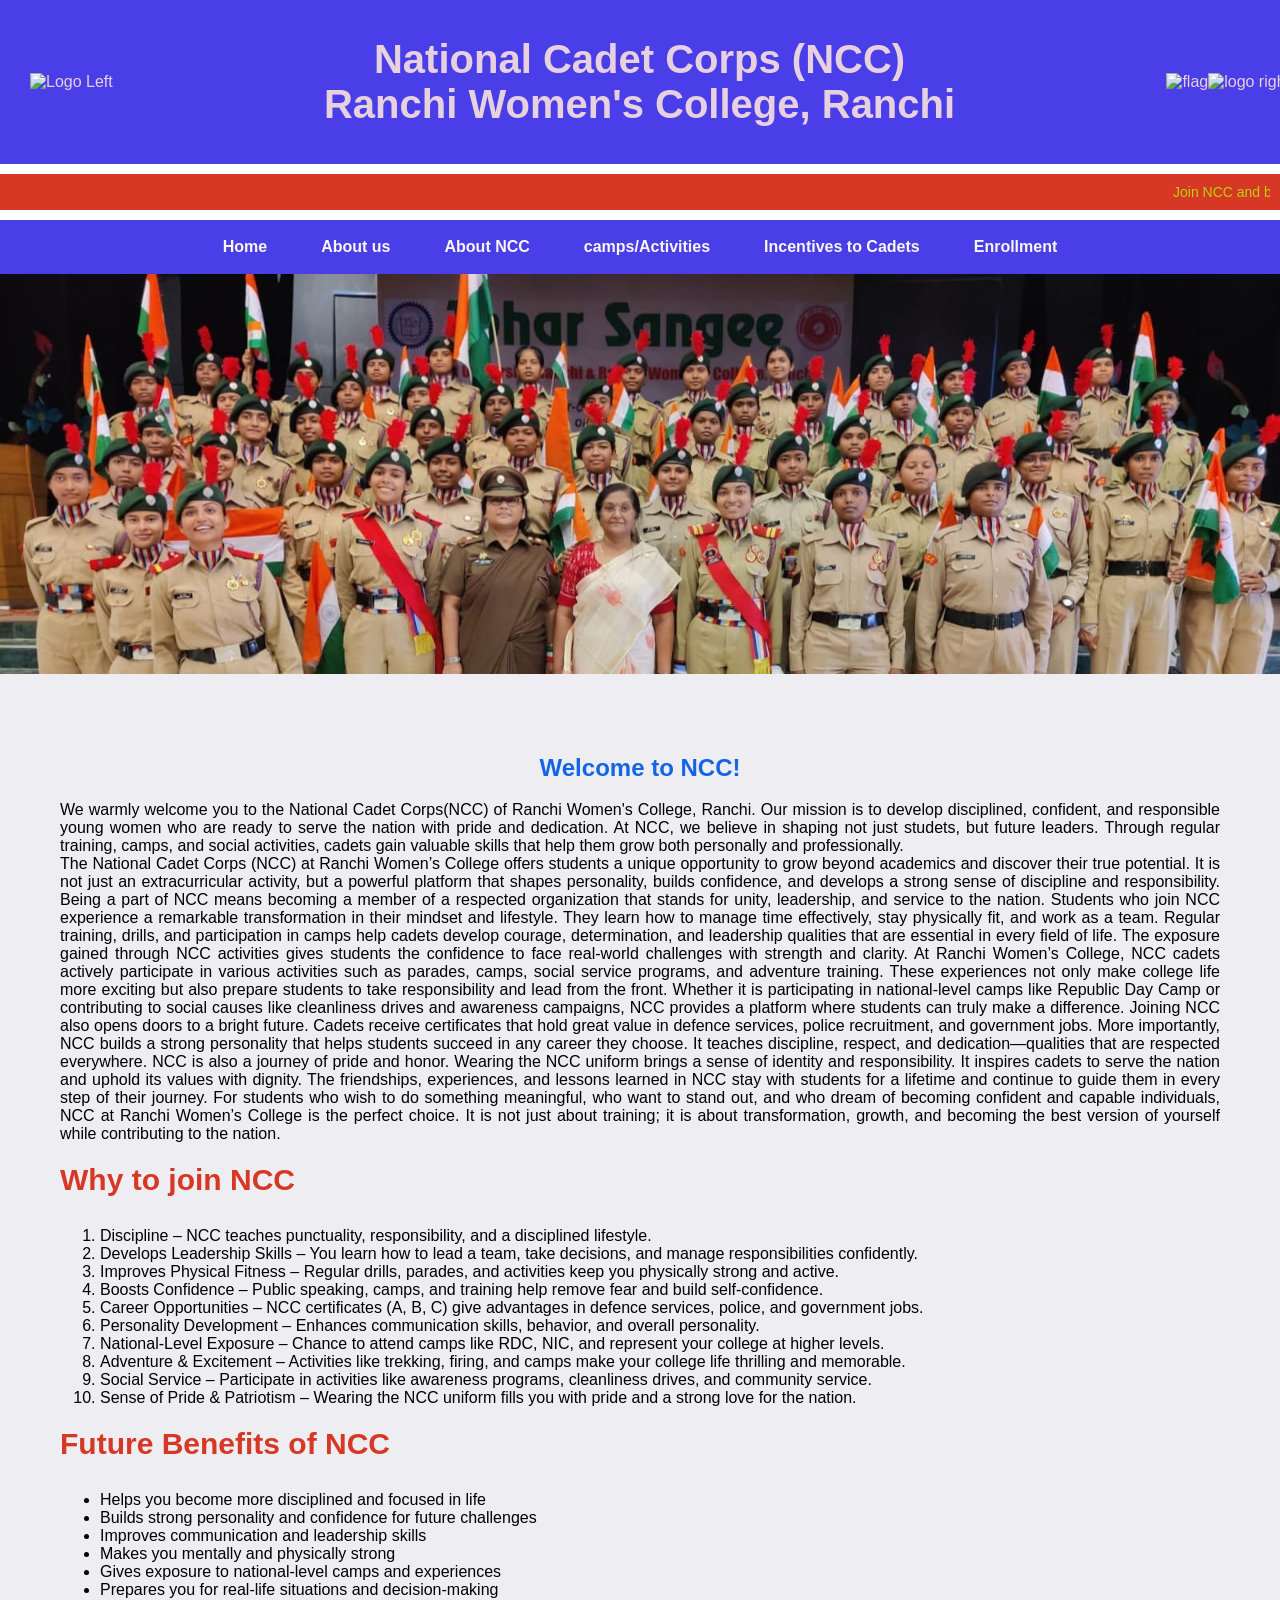
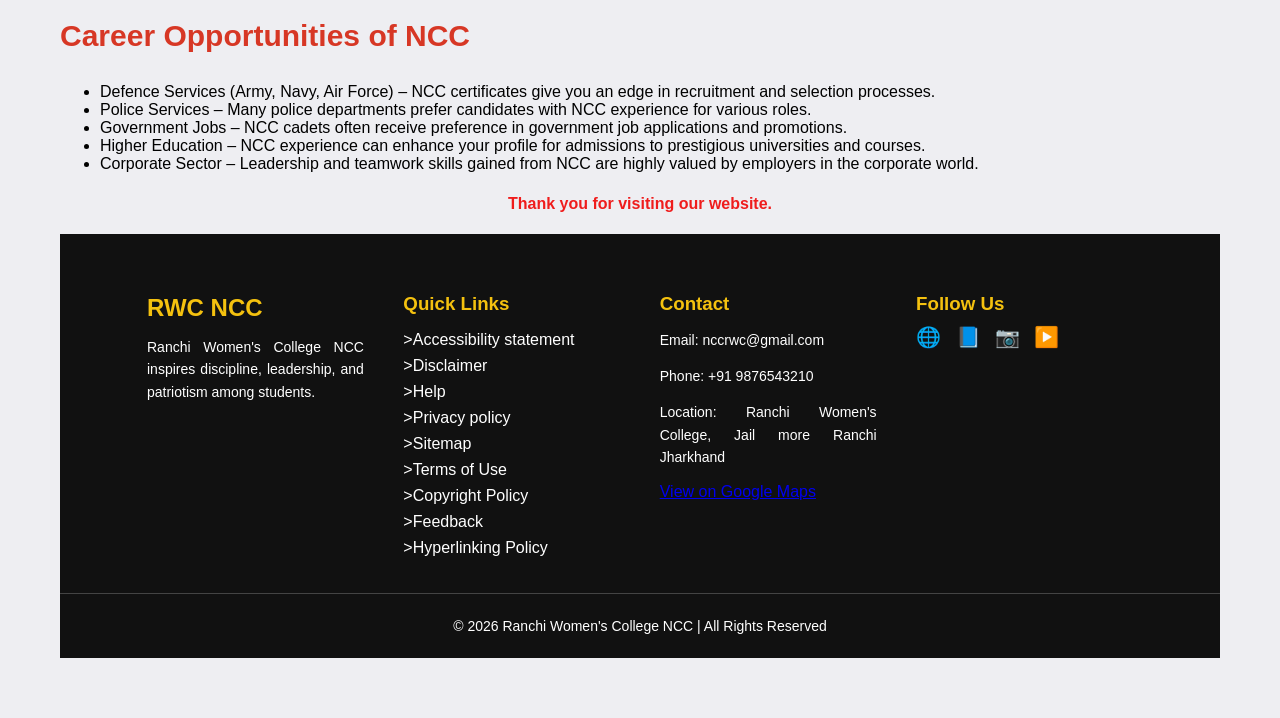
==== index.html @ caa76846 "file name changed to index.html" ====
<!DOCTYPE html>
<html lang ="en">
<head>
    <meta charset="UTF-8">
    <meta name="viewport" content="width=device-width, initial-scale=1.0">
    <title>Ranchi women's college, Ranchi - NCC </title>
    <link rel="stylesheet" href="style.css">
</head>
<body>
    <!--Header-->
    <header>
        <div class="logo left">
            <img class="logoleft" src="http://www.rwcranchi.in/rwcadm/resources/image/rwc4.png" width="130px" height="130px" alt="Logo Left">
        </div>
        <h1 style="text-align:center"> National Cadet Corps (NCC) <br>Ranchi Women's College, Ranchi  </br></h1>
    <div class="logo-flag">
        <img src="https://upload.wikimedia.org/wikipedia/en/thumb/4/41/Flag_of_India.svg/1200px-Flag_of_India.svg.png" width="200" height="100px" alt="flag">
        </div>
    
        <div class="logo-right">
        <img src="https://gallerypng.com/wp-content/uploads/2025/03/India-Ncc-Logo-Png-Transparent-Image.png" width="200" height="200px" alt="logo right">
        </div>
        
    </header>
     <div class="marquee">

<marquee behavior="scroll" direction="left" scrollamount="5">Join NCC and be a part of a prestigious organization that fosters discipline, leadership, and patriotism among the youth. Enroll now to experience the thrill of adventure, camaraderie, and personal growth. Don't miss out on this incredible opportunity to serve your nation while developing valuable skills and making lifelong friendships. Sign up for NCC today!</marquee>
 </div>
<nav id="navbar">
    <div class="menu-toggle">
    <onclick="toggleMenu()===>
    
</div>
        <div class="nav-links">
  <a  class="nav" href="C:\Users\aryak\OneDrive\Desktop\web development\RWC.NCC.website\index.html">Home</a>
  <a  class="nav" href="C:\Users\aryak\OneDrive\Desktop\web development\RWC.NCC.website\aboutus.html">About us</a>
  <a class="nav" href="C:\Users\aryak\OneDrive\Desktop\web development\RWC.NCC.website\aboutNCC.html">About NCC</a>
  <a  class="nav" href="C:\Users\aryak\OneDrive\Desktop\web development\RWC.NCC.website\campaactivities.html">camps/Activities</a>
<a class="nav" href="C:\Users\aryak\OneDrive\Desktop\web development\RWC.NCC.website\incentrivestocadets.html">Incentives to Cadets</a>
<a  class="nav" href="C:\Users\aryak\OneDrive\Desktop\web development\RWC.NCC.website\enrollment.html">Enrollment</a>
</div>
</nav>
<section class="gallery">
    <div class ="slider">
          <img src="image\senior.jpeg" class="img">
        <img src="image\senior.jpeg" class="img">
        <img src="image\shooting.jpeg" class="img">
        <img src="image\sanjay.jpeg" class="img">
        <img src="image\prize.jpeg" class="img">
        <img src="image\park.jpeg" class="img">
        <img src="image\morabadi.jpeg" class="img">
        <img src="image\governor.jpeg" class="img">
        <img src="image\drill.jpeg"class="img">
        <img src="image\class.jpeg" class="img">
        

        
    
    </div>
</section>  


<section class="content">
  <h2 style="text-align: center; color: #1364e6;">Welcome to NCC!</h2>
       <p>We warmly welcome you to the National Cadet Corps(NCC) of  Ranchi Women's College, Ranchi.
         Our mission is to develop disciplined, confident, and responsible young women
           who are ready to serve the nation with pride and dedication.
           At NCC, we believe in shaping not just studets, but future leaders.
           Through regular training, camps, and social activities, cadets gain valuable skills that
           help them grow both personally and professionally. 
       <br>
          The National Cadet Corps (NCC) at Ranchi Women’s College offers students a unique opportunity to grow beyond academics and discover their true potential. It is not just an extracurricular activity, but a powerful platform that shapes personality, builds confidence, and develops a strong sense of discipline and responsibility. Being a part of NCC means becoming a member of a respected organization that stands for unity, leadership, and service to the nation.
          Students who join NCC experience a remarkable transformation in their mindset and lifestyle. They learn how to manage time effectively, stay physically fit, and work as a team. Regular training, drills, and participation in camps help cadets develop courage, determination, and leadership qualities that are essential in every field of life. The exposure gained through NCC activities gives students the confidence to face real-world challenges with strength and clarity.
         At Ranchi Women’s College, NCC cadets actively participate in various activities such as parades, camps, social service programs, and adventure training. These experiences not only make college life more exciting but also prepare students to take responsibility and lead from the front. Whether it is participating in national-level camps like Republic Day Camp or contributing to social causes like cleanliness drives and awareness campaigns, NCC provides a platform where students can truly make a difference.
         Joining NCC also opens doors to a bright future. Cadets receive certificates that hold great value in defence services, police recruitment, and government jobs. More importantly, NCC builds a strong personality that helps students succeed in any career they choose. It teaches discipline, respect, and dedication—qualities that are respected everywhere.
         NCC is also a journey of pride and honor. Wearing the NCC uniform brings a sense of identity and responsibility. It inspires cadets to serve the nation and uphold its values with dignity. The friendships, experiences, and lessons learned in NCC stay with students for a lifetime and continue to guide them in every step of their journey.
          For students who wish to do something meaningful, who want to stand out, and who dream of becoming confident and capable individuals, NCC at Ranchi Women’s College is the perfect choice. It is not just about training; it is about transformation, growth, and becoming the best version of yourself while contributing to the nation.
  </p>
  <h3 class="heading">Why to join NCC</h3>
  <p>
    <ol>
      <li> Discipline – NCC teaches punctuality, responsibility, and a disciplined lifestyle.</li>
      <li>Develops Leadership Skills – You learn how to lead a team, take decisions, and manage responsibilities confidently.</li>
      <li>Improves Physical Fitness – Regular drills, parades, and activities keep you physically strong and active.</li>
      <li>Boosts Confidence – Public speaking, camps, and training help remove fear and build self-confidence.</li>
      <li>Career Opportunities – NCC certificates (A, B, C) give advantages in defence services, police, and government jobs.</li>
      <li>Personality Development – Enhances communication skills, behavior, and overall personality.</li>
      <li>National-Level Exposure – Chance to attend camps like RDC, NIC, and represent your college at higher levels.</li>
      <li>Adventure & Excitement – Activities like trekking, firing, and camps make your college life thrilling and memorable.</li>
      <li>Social Service – Participate in activities like awareness programs, cleanliness drives, and community service.</li>
      <li>Sense of Pride & Patriotism – Wearing the NCC uniform fills you with pride and a strong love for the nation.</li>
    </ol>
  </p>
  <h3 class="heading">Future Benefits of NCC</h3>
  <p>
    <ul>
      <li>Helps you become more disciplined and focused in life</li>
      <li>Builds strong personality and confidence for future challenges</li>
      <li>Improves communication and leadership skills</li>
      <li>Makes you mentally and physically strong</li>
      <li>Gives exposure to national-level camps and experiences</li>
      <li>Prepares you for real-life situations and decision-making</li>
    </ul>
  </p>
  <h3 class="heading">Career Opportunities of NCC</h3>
  <p>
    <ul>
        <li>Defence Services (Army, Navy, Air Force) – NCC certificates give you an edge in recruitment and selection processes.</li>
        <li>Police Services – Many police departments prefer candidates with NCC experience for various roles.</li>
        <li>Government Jobs – NCC cadets often receive preference in government job applications and promotions.</li>
        <li>Higher Education – NCC experience can enhance your profile for admissions to prestigious universities and courses.</li>
        <li>Corporate Sector – Leadership and teamwork skills gained from NCC are highly valued by employers in the corporate world.</li>
    </ul>
  </p>
  
  <h4 style="text-align: center; color:rgb(239, 28, 28);">Thank you for visiting our website.</h4>
    <footer>
        <footer class="footer">
  <div class="footer-container">

    <!-- Logo + About -->
    <div class="footer-box">
      <h2>RWC NCC</h2>
      <p>Ranchi Women's College NCC inspires discipline, leadership, and patriotism among students.</p>
    </div>

    <!-- Quick Links -->
    <div class="footer-box">
      <h3>Quick Links</h3>
      <ul>
        <li><a href="#">>Accessibility statement</a></li>
        <li><a href="#">>Disclaimer</a></li>
        <li><a href="#">>Help</a></li>
        <li><a href="#">>Privacy policy</a></li>
        <li><a href="#">>Sitemap</a></li>
        <li><a href="#">>Terms of Use</a></li>
        <li><a href="#">>Copyright Policy </a></li>
        <li><a href="#">>Feedback</a></li>
        <li><a href="#">>Hyperlinking Policy</a></li>
        
      </ul>
    </div>

    <!-- Contact Info -->
    <div class="footer-box">
      <h3>Contact</h3>
      <p>Email: nccrwc@gmail.com</p>
      <p>Phone: +91 9876543210</p>
      <p>Location: Ranchi Women's College, Jail more Ranchi Jharkhand</p>
      <a href="https://maps.app.goo.gl/dm8gotZCudzS3DPf9?g_st=aw">View on Google Maps</a>

    </div>

    <!-- Social Media -->
    <div class="footer-box">
      <h3>Follow Us</h3>
      <div class="social-icons">
        <a href="https://www.instagram.com/ncc_ranchi_womens_college?igsh=MXN5eG12MDNqMXY3aA==">🌐</a>
        <a href="#">📘</a>
        <a href="#">📷</a>
        <a href="#">▶️</a>
      </div>
    </div>

  </div>

  <!-- Bottom Line -->
  <div class="footer-bottom">
    <p>© 2026 Ranchi Women's College NCC | All Rights Reserved</p>
  </div>
</footer>
       

<script src="script.js"></script>
</body>
</html>
---- style.css ----
body {
    margin: 0;
    font-family: Arial, sans-serif;
}

/* Header */
header {
    width: 100%;
    display: flex;
    align-items: center;
    justify-content: space-between;
    background: #493ee7;
    color: rgb(231, 208, 224);
    padding: 10px;
    flex-wrap: wrap;
    text-align: center;
}

.logoleft{

    margin-left: 20px;
}
header h1 {
    flex: 1;
    font-size: 40px;
    gap:10px;
}

.marquee {
    display:flex;
    justify-content: center;
    font-size: 14px;
    color: rgb(188, 211, 14);
    background: #d73725;
    padding: 10px;
    margin-top: 10px;
    gap:10px;
}

/* Navbar */
nav {
    background: #493ee7;
    margin-top:10px;
    padding: 10px;
}


.nav-links {
    display: flex;
    justify-content: center;
    gap: 30px;
}

.nav-links a {
    text-decoration: none;
    font-weight: bold;
    color: rgb(248, 247, 238);
}

.nav{
  color: gray;
  text-decoration: none;
  padding: 8px 12px;
}

.nav.active {
  color: white;
  background: #ed4532;
  border-radius: 6px;
}


.menu-toggle {
    display: none;
    font-size: 24px;
    cursor: pointer;
}

/* Content */
.content {
    background-color: #eeeef2;
    padding: 60px;
    font-size: 16px;
    text-align:justify;
    text-justify: inter-word;
}

/* Gallery */
.gallery {
    width: 100%;
    height: 400px;
    overflow:hidden;
    position :relative;
}

.slider{
    display:flex;
    width:100%;
    height:100%;
}


.img {
    min-width:100%;
    height:100%;
    object-fit:cover;
}
@keyframes move {
    0% {
         transform: translateX(-50); 
        }
    100% { 
        transform: translateX(-100%); 
    }
}
.photo {
    text-align:center;
    padding:20px;
}
  .photo h1{
    font-size:30px;
    margin-bottom:20px;
  }
  .photo h2{
    font-size:20px;
    margin-bottom:30px;
  }
  .photo-container {
    display:grid;
    grid-template-columns: repeat(auto-fit, minmax(200px, 1fr));
    gap:15px;
    padding:20px;
  }

  .photo-container img {
    width:100%;
    height:300px;
    object-fit:cover;
    border-radius:10px;
    transition:0.3s;
  }
  .photo-container img:hover{
    transform:scale(1.05);
  }
  
.heading{
    color: #d73725;
    font-size: 30px;
    margin-top: 20px;
    font-weight:bold;
}
.links{
    display: inline-block;
    text-align: left;
    padding: 10px;
    line-height:2;
}
.button {
    
    display:inline-block;
     padding:10px 20px;
      background-color:#fb6f68;
       color:white;
        text-decoration:none;
         border-radius:5px;
   
}
 
/* Footer */
.footer {
  background-color: #111;
  color: white;
  padding: 40px 0 10px;
}

.footer-container {
  display: flex;
  justify-content: space-between;
  flex-wrap: wrap;
  width: 85%;
  margin: auto;
  gap: 20px;
}

.footer-box {
  width: 22%;
}

.footer-box h2,
.footer-box h3 {
  margin-bottom: 10px;
  color: #f4c10f;
}

.footer-box p {
  font-size: 14px;
  line-height: 1.6;
}

.footer-box ul {
  list-style: none;
  padding: 0;
}

.footer-box ul li {
  margin: 8px 0;
}

.footer-box ul li a {
  text-decoration: none;
  color: white;
  transition: 0.3s;
}

.footer-box ul li a:hover {
  color: #f4c10f;
}

/* Social Icons */
.social-icons a {
  font-size: 20px;
  margin-right: 10px;
  text-decoration: none;
  color: white;
  transition: 0.3s;
}

.social-icons a:hover {
  color: #f4c10f;
}

/* Bottom */
.footer-bottom {
  text-align: center;
  border-top: 1px solid #444;
  margin-top: 20px;
  padding-top: 10px;
  font-size: 14px;
}

/* 📱 Responsive */
@media (max-width: 768px) {
  .footer-box {
    width: 100%;
    text-align: center;
  }

  .footer-container {
    flex-direction: column;
    align-items: center;
  }
}


/*📱 MOBILE VIEW */
@media (max-width: 768px) {

    header {
        flex-direction: column;
    }

    .logo {
        height: 50px;
    }

    header h1 {
        font-size: 18px;
    }

    .nav-links {
        display: none;
        flex-direction: column;
        text-align: center;
    }

    .nav-links a {
        padding: 10px;
        display: block;
    }

    .menu-toggle {
        display: block;
    }

    .images img {
        width: 90%;
    }
}
/* ================= RESPONSIVE DESIGN ================= */

/* Tablet + Mobile */
@media (max-width: 600px) {

  /* Header */
  header {
    flex-direction: column;
    text-align: center;
    padding: 10px;
  }

  header h1 {
    font-size: 22px;
    margin: 10px 0;
  }

  .logoleft {
    margin-left: 0;
  }

  /* Marquee */
  .marquee {
    font-size: 12px;
    padding: 8px;
  }

  /* Navbar */
  nav {
    padding: 5px;
  }

  .menu-toggle {
    display: block;
    position: absolute;
    right: 15px;
    top: 15px;
    color: white;
  }

  .nav-links {
    display: none;
    flex-direction: column;
    width: 100%;
    background: #493ee7;
    text-align: center;
  }

  .nav-links a {
    padding: 12px;
    border-top: 1px solid #666;
    display: block;
  }

  .nav-links.active {
    display: flex;
  }

  /* Content */
  .content {
    padding: 20px;
    font-size: 14px;
  }

  /* Gallery */
  .gallery {
    height: 200px;
  }

  /* Photo Section */
  .photo h1 {
    font-size: 22px;
  }

  .photo h2 {
    font-size: 16px;
  }

  .photo-container {
    grid-template-columns: repeat(auto-fit, minmax(150px, 1fr));
  }

  .photo-container img {
    height: 200px;
  }

  /* Heading */
  .heading {
    font-size: 22px;
    text-align: center;
  }

  /* Footer */
  .footer-container {
    flex-direction: column;
    align-items: center;
    text-align: center;
  }

  .footer-box {
    width: 100%;
  }
}


/* Small Mobile */
@media (max-width: 480px) {

  header h1 {
    font-size: 18px;
  }

  .marquee {
    font-size: 11px;
  }

  .content {
    padding: 15px;
    font-size: 13px;
  }

  .gallery {
    height: 150px;
  }

  .photo-container img {
    height: 150px;
  }

  .heading {
    font-size: 18px;
  }
}
@keyframes move {
    0% {
        transform: translateX(-50%);
    }
    100% {
        transform: translateX(-100%);
    }
}
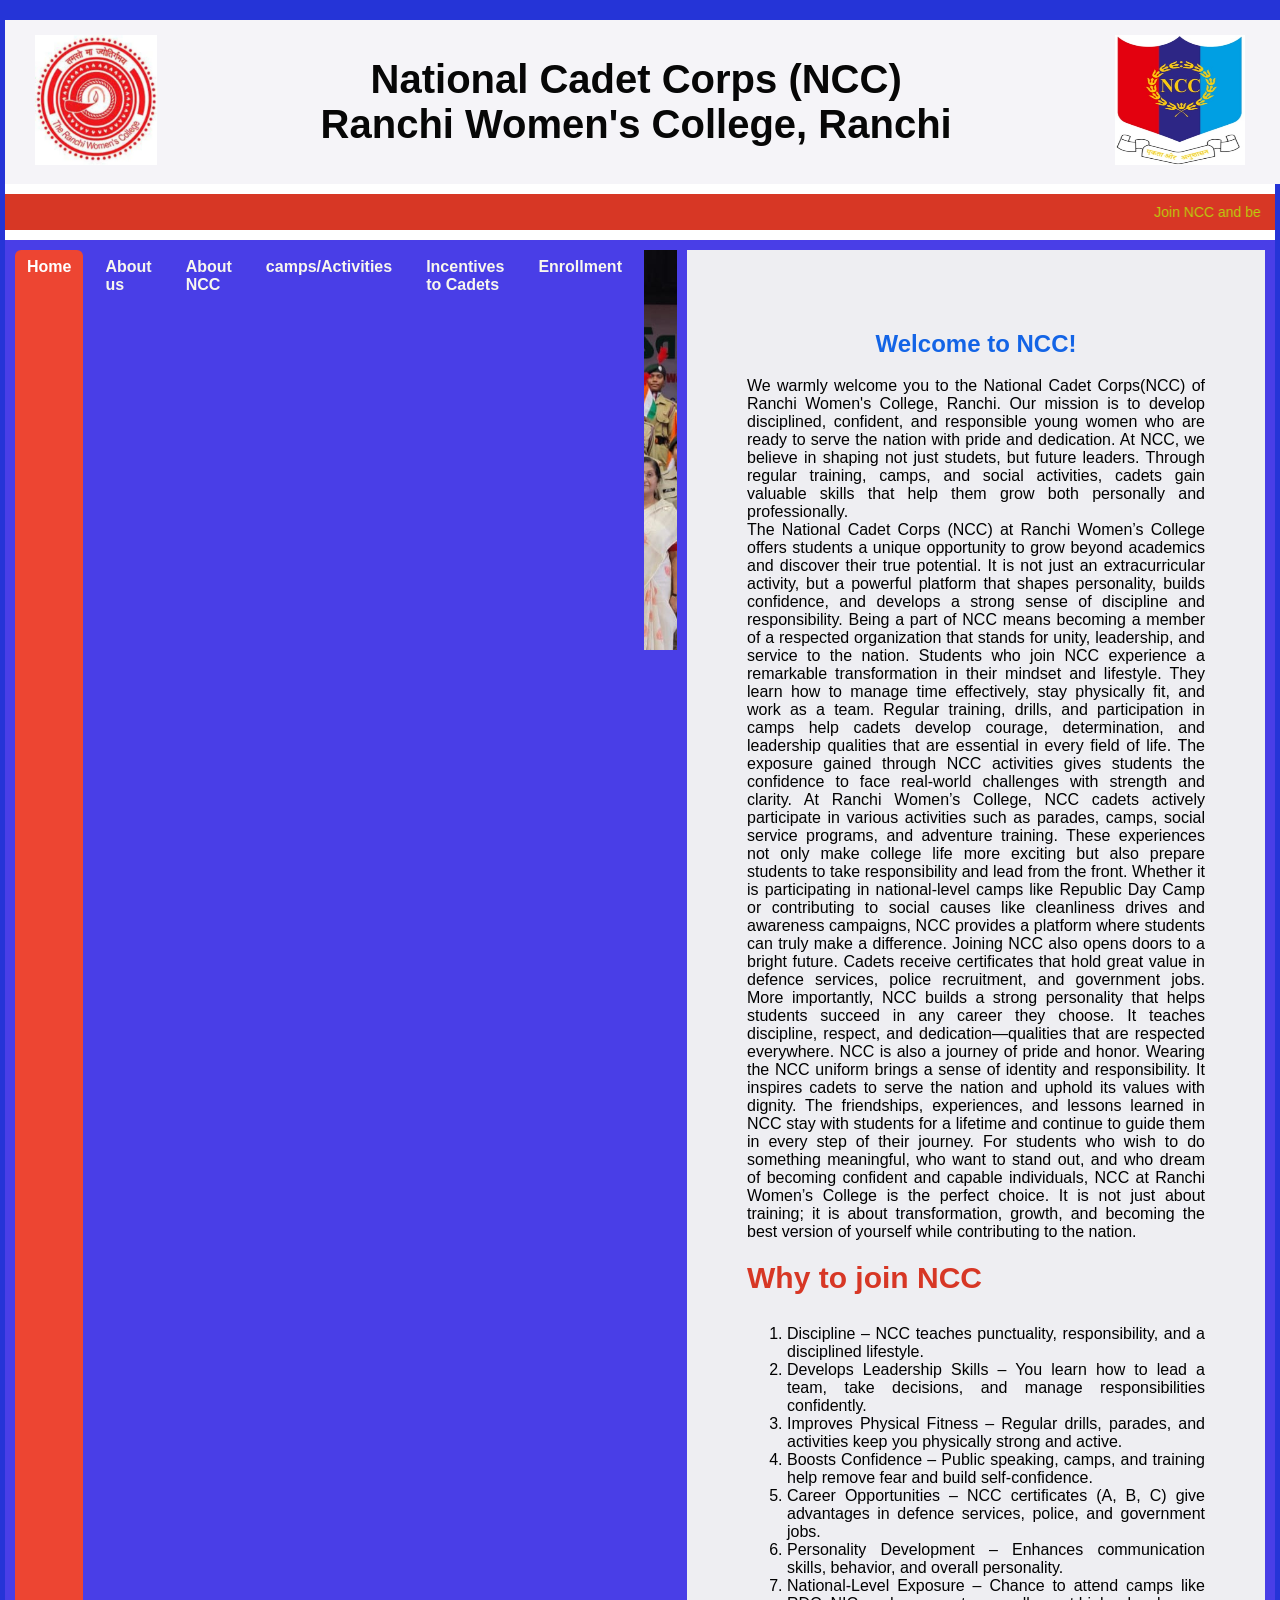
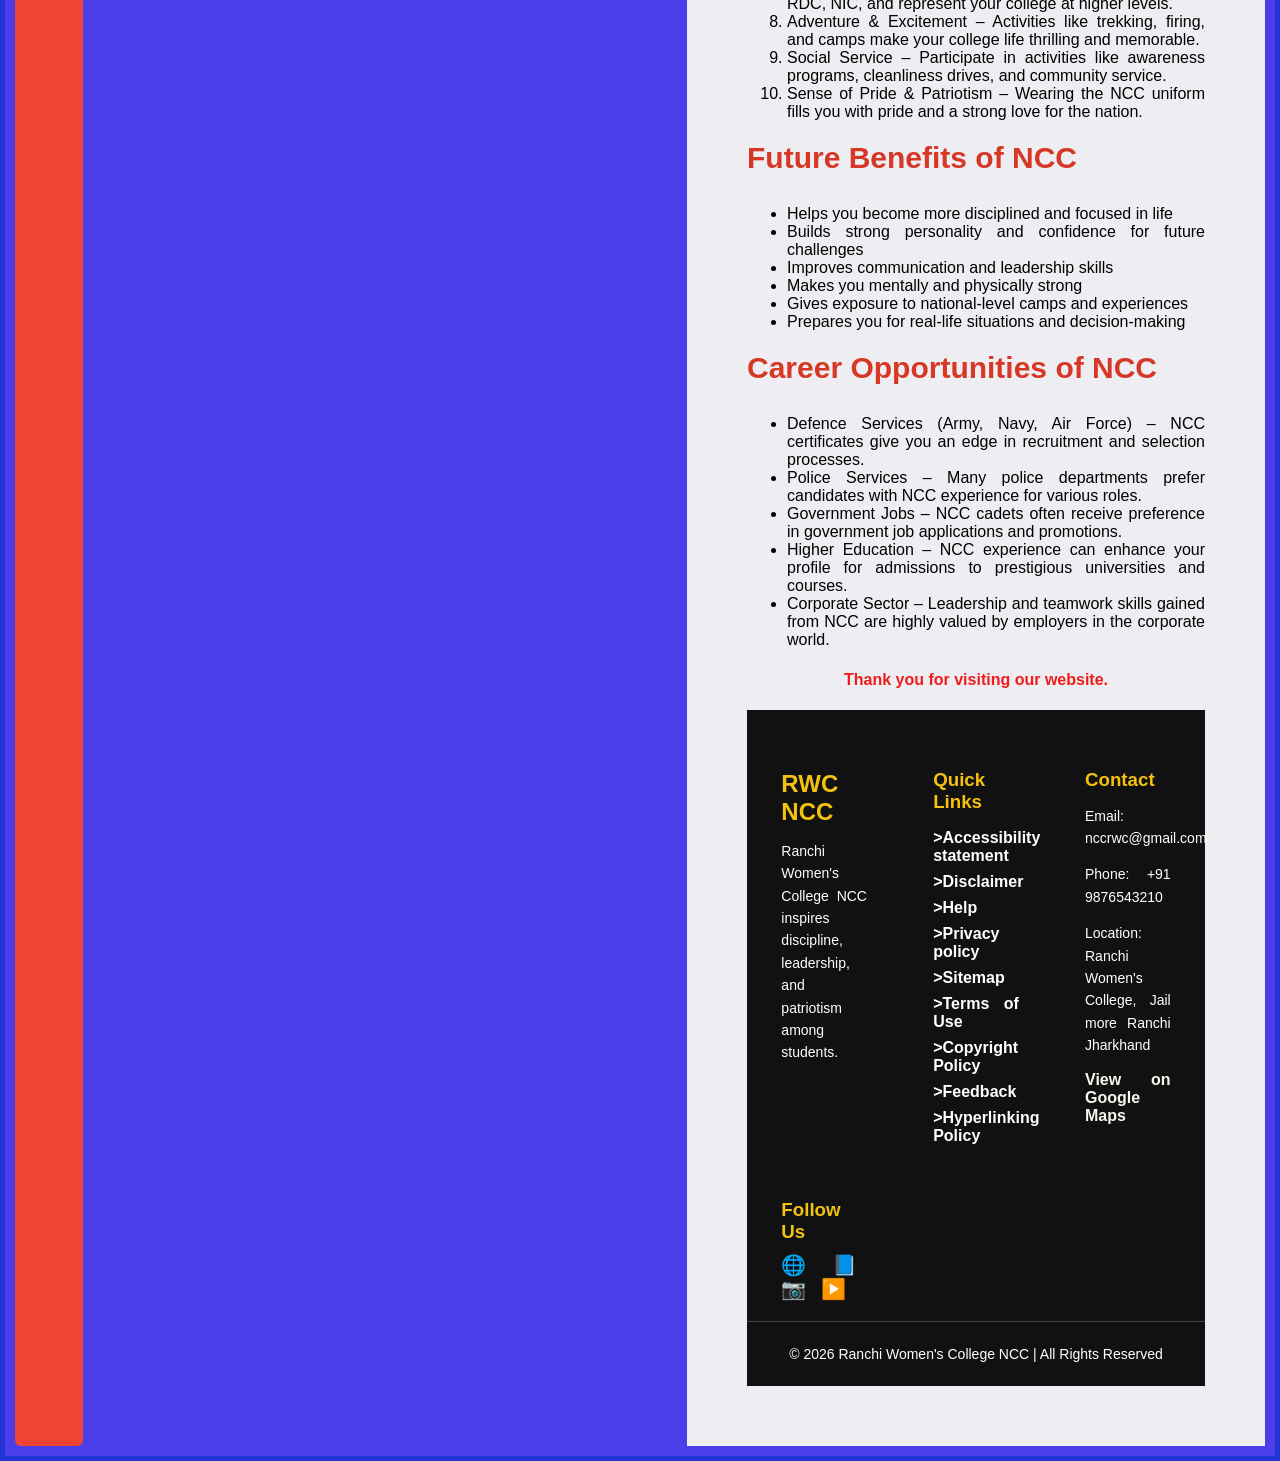
==== commit e1d54aa5: "update link" ====
--- a/index.html
+++ b/index.html
@@ -7,18 +7,18 @@
     <link rel="stylesheet" href="style.css">
 </head>
 <body>
+  
+  
     <!--Header-->
     <header>
         <div class="logo left">
-            <img class="logoleft" src="http://www.rwcranchi.in/rwcadm/resources/image/rwc4.png" width="130px" height="130px" alt="Logo Left">
+            <img class="logoleft" src="image\collegelogo.jpeg" background-color="width=130px" height="130px" alt="Logo Left">
         </div>
         <h1 style="text-align:center"> National Cadet Corps (NCC) <br>Ranchi Women's College, Ranchi  </br></h1>
-    <div class="logo-flag">
-        <img src="https://upload.wikimedia.org/wikipedia/en/thumb/4/41/Flag_of_India.svg/1200px-Flag_of_India.svg.png" width="200" height="100px" alt="flag">
-        </div>
     
-        <div class="logo-right">
-        <img src="https://gallerypng.com/wp-content/uploads/2025/03/India-Ncc-Logo-Png-Transparent-Image.png" width="200" height="200px" alt="logo right">
+    
+        <div class="logoright">
+        <img src="image\ncclogo.jpeg" width="130px" height="130px" alt="logo right">
         </div>
         
     </header>
@@ -26,20 +26,18 @@
 
 <marquee behavior="scroll" direction="left" scrollamount="5">Join NCC and be a part of a prestigious organization that fosters discipline, leadership, and patriotism among the youth. Enroll now to experience the thrill of adventure, camaraderie, and personal growth. Don't miss out on this incredible opportunity to serve your nation while developing valuable skills and making lifelong friendships. Sign up for NCC today!</marquee>
  </div>
-<nav id="navbar">
-    <div class="menu-toggle">
-    <onclick="toggleMenu()===>
-    
+<div class="menu-toggle"onclick="toggleMenu()">===
+      </div>
+<nav id="nav-menu"
+        <div class="nav-links">
+  <a  class="nav" href="index.html">Home</a>
+  <a  class="nav" href="aboutus.html">About us</a>
+  <a class="nav" href="aboutNCC.html">About NCC</a>
+  <a  class="nav" href="campaactivities.html">camps/Activities</a>
+<a class="nav" href="incentrivestocadets.html">Incentives to Cadets</a>
+<a  class="nav" href="enrollment.html">Enrollment</a>
 </div>
-        <div class="nav-links">
-  <a  class="nav" href="C:\Users\aryak\OneDrive\Desktop\web development\RWC.NCC.website\index.html">Home</a>
-  <a  class="nav" href="C:\Users\aryak\OneDrive\Desktop\web development\RWC.NCC.website\aboutus.html">About us</a>
-  <a class="nav" href="C:\Users\aryak\OneDrive\Desktop\web development\RWC.NCC.website\aboutNCC.html">About NCC</a>
-  <a  class="nav" href="C:\Users\aryak\OneDrive\Desktop\web development\RWC.NCC.website\campaactivities.html">camps/Activities</a>
-<a class="nav" href="C:\Users\aryak\OneDrive\Desktop\web development\RWC.NCC.website\incentrivestocadets.html">Incentives to Cadets</a>
-<a  class="nav" href="C:\Users\aryak\OneDrive\Desktop\web development\RWC.NCC.website\enrollment.html">Enrollment</a>
-</div>
-</nav>
+
 <section class="gallery">
     <div class ="slider">
           <img src="image\senior.jpeg" class="img">
--- a/style.css
+++ b/style.css
@@ -1,7 +1,13 @@
 body {
     margin: 0;
+    border-top: #2534d7 solid 20px ;
+    border-left: #2534d7 solid 5px;
+    border-right: #2534d7 solid 5px;
+    border-bottom: #2534d7 solid 5px;
     font-family: Arial, sans-serif;
 }
+     
+  
 
 /* Header */
 header {
@@ -9,16 +15,19 @@
     display: flex;
     align-items: center;
     justify-content: space-between;
-    background: #493ee7;
-    color: rgb(231, 208, 224);
+    background: #f5f4f8;
+    color: rgb(7, 7, 7);
     padding: 10px;
-    flex-wrap: wrap;
+    
     text-align: center;
 }
 
 .logoleft{
 
     margin-left: 20px;
+}
+.logoright{
+    margin-right: 40px;
 }
 header h1 {
     flex: 1;
@@ -48,7 +57,7 @@
 .nav-links {
     display: flex;
     justify-content: center;
-    gap: 30px;
+    gap: 10px;
 }
 
 .nav-links a {
@@ -74,6 +83,20 @@
     display: none;
     font-size: 24px;
     cursor: pointer;
+}
+@media (max-width: 768px) {
+  nav {
+     display: none;
+     flex-direction: column ;
+     width: 100%;
+}
+nav.active{
+  display:flex;
+
+}
+    .menu-toggle {
+        display: block;
+    }
 }
 
 /* Content */
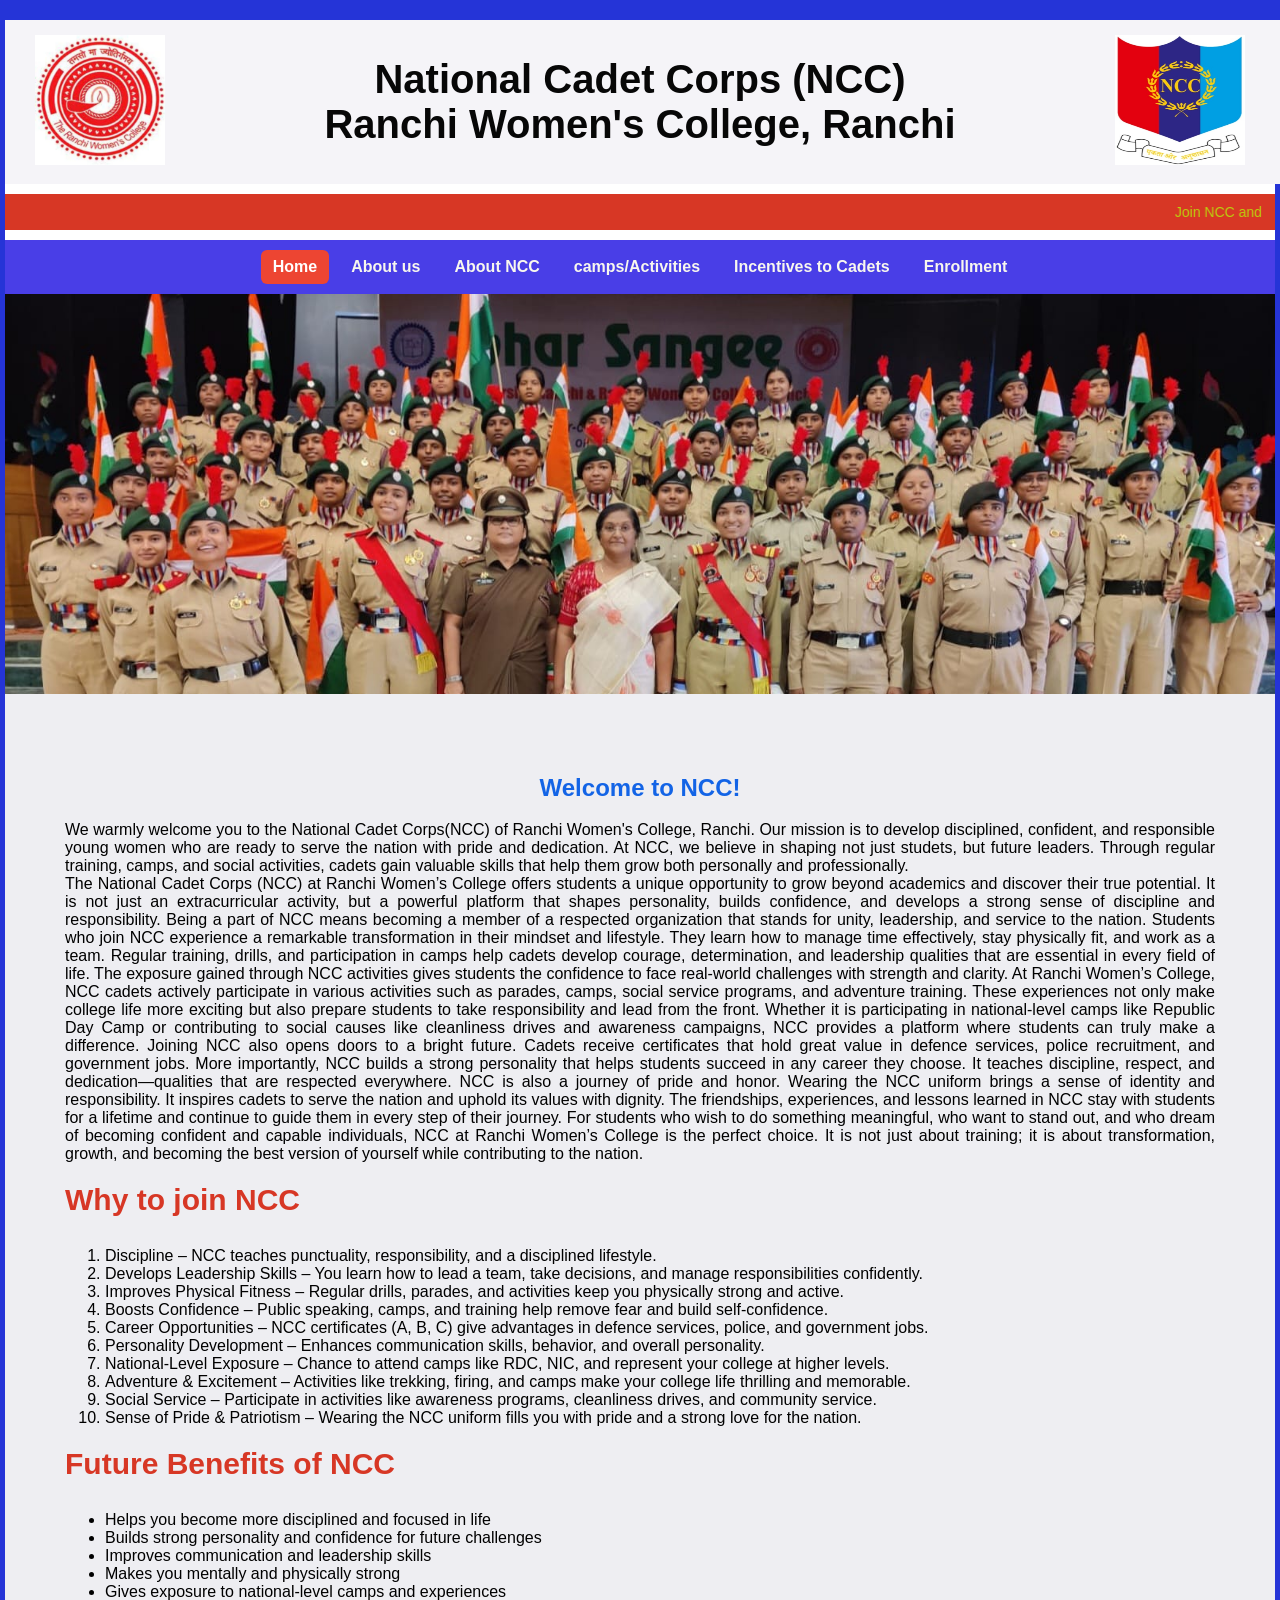
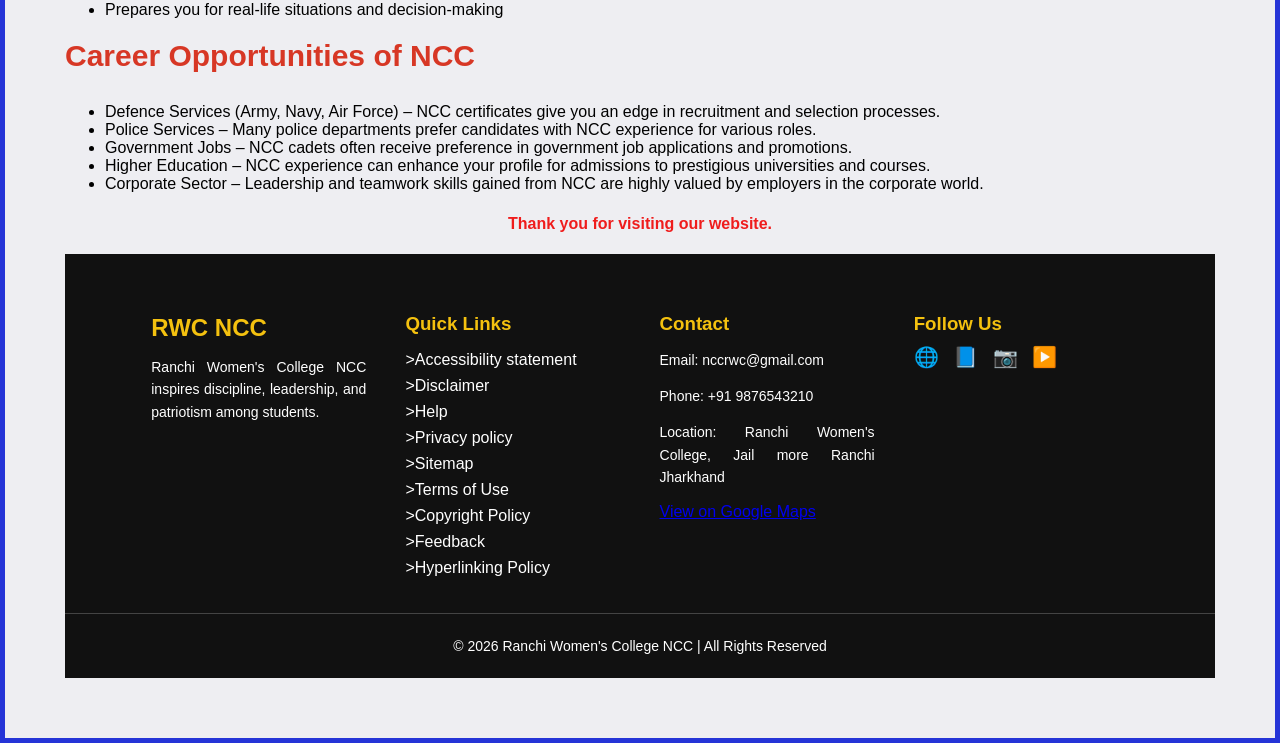
==== commit 5b0ad172: "fixed error" ====
--- a/index.html
+++ b/index.html
@@ -7,12 +7,10 @@
     <link rel="stylesheet" href="style.css">
 </head>
 <body>
-  
-  
     <!--Header-->
     <header>
         <div class="logo left">
-            <img class="logoleft" src="image\collegelogo.jpeg" background-color="width=130px" height="130px" alt="Logo Left">
+            <img class="logoleft" src="image\collegelogo.jpeg" width="130px" height="130px" alt="Logo Left">
         </div>
         <h1 style="text-align:center"> National Cadet Corps (NCC) <br>Ranchi Women's College, Ranchi  </br></h1>
     
@@ -28,8 +26,8 @@
  </div>
 <div class="menu-toggle"onclick="toggleMenu()">===
       </div>
-<nav id="nav-menu"
-        <div class="nav-links">
+ <nav id="nav-menu">
+<div class="nav-links">
   <a  class="nav" href="index.html">Home</a>
   <a  class="nav" href="aboutus.html">About us</a>
   <a class="nav" href="aboutNCC.html">About NCC</a>
@@ -37,7 +35,9 @@
 <a class="nav" href="incentrivestocadets.html">Incentives to Cadets</a>
 <a  class="nav" href="enrollment.html">Enrollment</a>
 </div>
-
+        
+</nav>
+  
 <section class="gallery">
     <div class ="slider">
           <img src="image\senior.jpeg" class="img">
